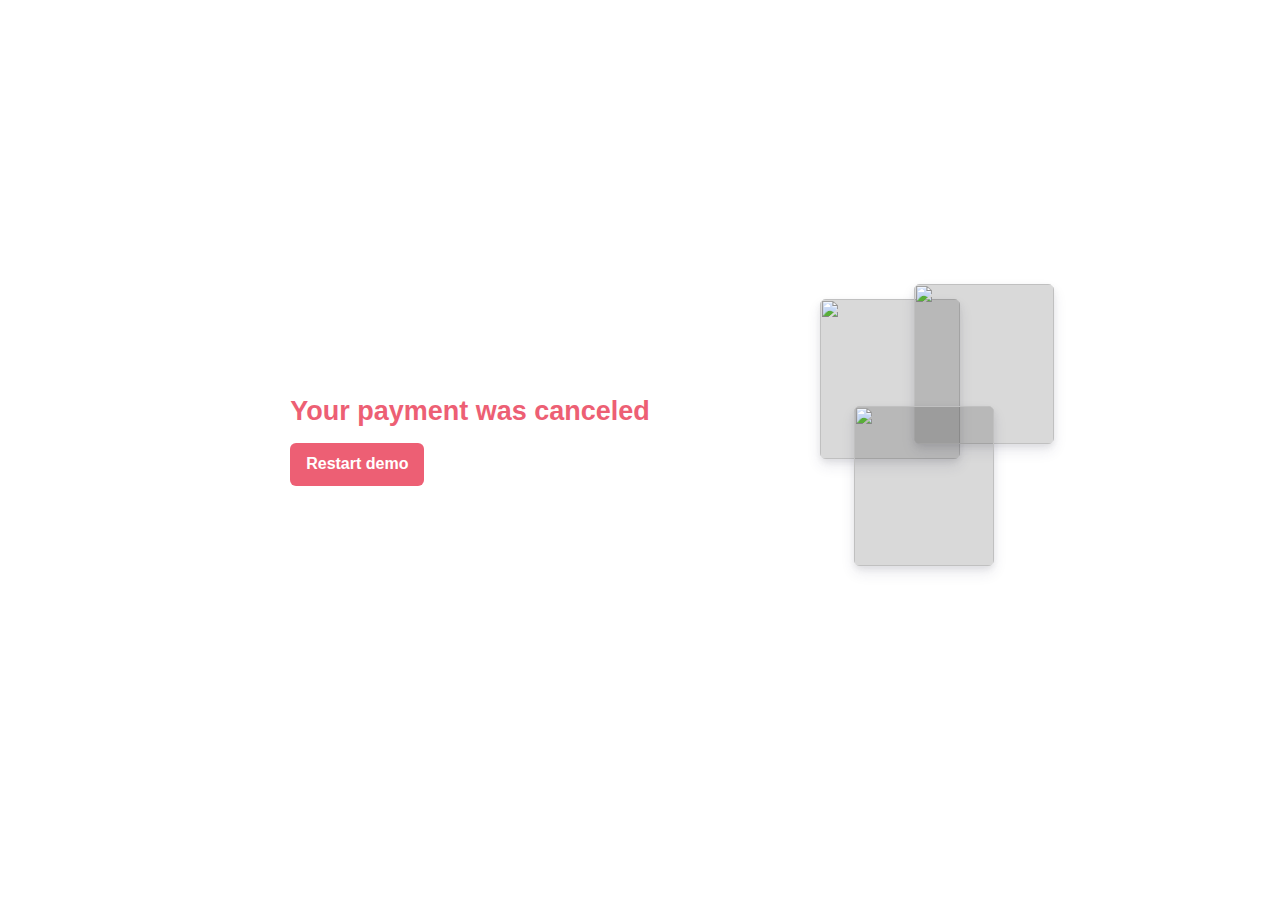
==== public/canceled.html @ 3c3d461f "Initial commit" ====
<!DOCTYPE html>
<html lang="en">
  <head>
    <meta charset="utf-8" />
    <title>Stripe Checkout Sample</title>
    <meta name="description" content="A demo of Stripe Payment Intents" />

    <link rel="icon" href="favicon.ico" type="image/x-icon" />
    <link rel="stylesheet" href="css/normalize.css" />
    <link rel="stylesheet" href="css/global.css" />
  </head>

  <body>
    <div class="sr-root">
      <div class="sr-main">
        <header class="sr-header">
          <div class="sr-header__logo"></div>
        </header>
        <div class="sr-payment-summary completed-view">
          <h1>Your payment was canceled</h1>
          <button onclick="window.location.href = '/';">Restart demo</button>
        </div>
      </div>
      <div class="sr-content">
        <div class="pasha-image-stack">
          <img
            src="https://picsum.photos/280/320?random=1"
            width="140"
            height="160"
          />
          <img
            src="https://picsum.photos/280/320?random=2"
            width="140"
            height="160"
          />
          <img
            src="https://picsum.photos/280/320?random=3"
            width="140"
            height="160"
          />
          <img
            src="https://picsum.photos/280/320?random=4"
            width="140"
            height="160"
          />
        </div>
      </div>
    </div>
  </body>
</html>
---- public/css/global.css ----
/* Variables */
:root {
  --gray-offset: rgba(0, 0, 0, 0.03);
  --gray-border: rgba(0, 0, 0, 0.15);
  --gray-light: rgba(0, 0, 0, 0.4);
  --gray-mid: rgba(0, 0, 0, 0.7);
  --gray-dark: rgba(0, 0, 0, 0.9);
  --body-color: var(--gray-mid);
  --headline-color: var(--gray-dark);
  --accent-color: #0066f0;
  --body-font-family: -apple-system, BlinkMacSystemFont, sans-serif;
  --radius: 6px;
  --form-width: 600px;
}

/* Base */
* {
  box-sizing: border-box;
}
body {
  font-family: var(--body-font-family);
  font-size: 16px;
  color: var(--body-color);
  -webkit-font-smoothing: antialiased;
}
h1,
h2,
h3,
h4,
h5,
h6 {
  color: var(--body-color);
  margin-top: 2px;
  margin-bottom: 4px;
}
h1 {
  font-size: 27px;
  color: var(--headline-color);
}
h4 {
  font-weight: 500;
  font-size: 14px;
  color: var(--gray-light);
}

/* Layout */
.sr-root {
  display: flex;
  flex-direction: row;
  width: 100%;
  max-width: 980px;
  padding: 48px;
  align-content: center;
  justify-content: center;
  height: auto;
  min-height: 100vh;
  margin: 0 auto;
}
.sr-header {
  margin-bottom: 32px;
}
.sr-payment-summary {
  margin-bottom: 20px;
}
.sr-main,
.sr-content {
  display: flex;
  justify-content: center;
  height: 100%;
  align-self: center;
}
.sr-main {
  width: var(--form-width);
}
.sr-content {
  padding-left: 48px;
}
.sr-header__logo {
  height: 24px;
  background-size: contain;
  background-repeat: no-repeat;
  width: 100%;
}
.sr-legal-text {
  color: var(--gray-light);
  text-align: center;
  font-size: 13px;
  line-height: 17px;
  margin-top: 12px;
}
.sr-field-error {
  color: var(--accent-color);
  text-align: left;
  font-size: 13px;
  line-height: 17px;
  margin-top: 12px;
}

/* Form */
.sr-form-row {
  margin: 16px 0;
}
label {
  font-size: 13px;
  font-weight: 500;
  margin-bottom: 8px;
  display: inline-block;
}

/* Inputs */
.sr-input,
.sr-select,
input[type="text"],
input[type="number"] {
  border: 1px solid var(--gray-border);
  border-radius: var(--radius);
  padding: 5px 12px;
  height: 44px;
  width: 100%;
  transition: box-shadow 0.2s ease;
  background: white;
  -moz-appearance: none;
  -webkit-appearance: none;
  appearance: none;
  color: #32325d;
}
.sr-input:focus,
input[type="text"]:focus,
button:focus,
.focused {
  box-shadow: 0 0 0 1px rgba(50, 151, 211, 0.3), 0 1px 1px 0 rgba(0, 0, 0, 0.07),
    0 0 0 4px rgba(50, 151, 211, 0.3);
  outline: none;
  z-index: 9;
}
.sr-input::placeholder,
input[type="text"]::placeholder,
input[type="number"]::placeholder {
  color: var(--gray-light);
}

/* Checkbox */
.sr-checkbox-label {
  position: relative;
  cursor: pointer;
}

.sr-checkbox-label input {
  opacity: 0;
  margin-right: 6px;
}

.sr-checkbox-label .sr-checkbox-check {
  position: absolute;
  left: 0;
  height: 16px;
  width: 16px;
  background-color: white;
  border: 1px solid var(--gray-border);
  border-radius: 4px;
  transition: all 0.2s ease;
}

.sr-checkbox-label input:focus ~ .sr-checkbox-check {
  box-shadow: 0 0 0 1px rgba(50, 151, 211, 0.3), 0 1px 1px 0 rgba(0, 0, 0, 0.07),
    0 0 0 4px rgba(50, 151, 211, 0.3);
  outline: none;
}

.sr-checkbox-label input:checked ~ .sr-checkbox-check {
  background-color: var(--accent-color);
  background-repeat: no-repeat;
  background-size: 16px;
  background-position: -1px -1px;
}

/* Select */
.sr-select {
  display: block;
  height: 44px;
  margin: 0;
  background-repeat: no-repeat, repeat;
  background-position: right 12px top 50%, 0 0;
  background-size: 0.65em auto, 100%;
}
.sr-select:after {
}
.sr-select::-ms-expand {
  display: none;
}
.sr-select:hover {
  cursor: pointer;
}
.sr-select:focus {
  box-shadow: 0 0 0 1px rgba(50, 151, 211, 0.3), 0 1px 1px 0 rgba(0, 0, 0, 0.07),
    0 0 0 4px rgba(50, 151, 211, 0.3);
  outline: none;
}
.sr-select option {
  font-weight: 400;
}
.sr-select:invalid {
  color: var(--gray-light);
  background-opacity: 0.4;
}

/* Combo inputs */
.sr-combo-inputs {
  display: flex;
  flex-direction: column;
}
.sr-combo-inputs input,
.sr-combo-inputs .sr-select {
  border-radius: 0;
  border-bottom: 0;
}
.sr-combo-inputs > input:first-child,
.sr-combo-inputs > .sr-select:first-child {
  border-radius: var(--radius) var(--radius) 0 0;
}
.sr-combo-inputs > input:last-child,
.sr-combo-inputs > .sr-select:last-child {
  border-radius: 0 0 var(--radius) var(--radius);
  border-bottom: 1px solid var(--gray-border);
}
.sr-combo-inputs > .sr-combo-inputs-row:last-child input:first-child {
  border-radius: 0 0 0 var(--radius);
  border-bottom: 1px solid var(--gray-border);
}
.sr-combo-inputs > .sr-combo-inputs-row:last-child input:last-child {
  border-radius: 0 0 var(--radius) 0;
  border-bottom: 1px solid var(--gray-border);
}
.sr-combo-inputs > .sr-combo-inputs-row:first-child input:first-child {
  border-radius: var(--radius) 0 0 0;
}
.sr-combo-inputs > .sr-combo-inputs-row:first-child input:last-child {
  border-radius: 0 var(--radius) 0 0;
}
.sr-combo-inputs > .sr-combo-inputs-row:first-child input:only-child {
  border-radius: var(--radius) var(--radius) 0 0;
}
.sr-combo-inputs-row {
  width: 100%;
  display: flex;
}

.sr-combo-inputs-row > input {
  width: 100%;
  border-radius: 0;
}

.sr-combo-inputs-row > input:first-child:not(:only-child) {
  border-right: 0;
}

.sr-combo-inputs-row:not(:first-of-type) .sr-input {
  border-radius: 0 0 var(--radius) var(--radius);
}

/* Buttons and links */
button {
  background: var(--accent-color);
  border-radius: var(--radius);
  color: white;
  border: 0;
  padding: 12px 16px;
  margin-top: 16px;
  font-weight: 600;
  cursor: pointer;
  transition: all 0.2s ease;
  display: block;
}
button:hover {
  filter: contrast(115%);
}
button:active {
  transform: translateY(0px) scale(0.98);
  filter: brightness(0.9);
}
button:disabled {
  opacity: 0.5;
  cursor: none;
}

.sr-payment-form button,
.fullwidth {
  width: 100%;
}

a {
  color: var(--accent-color);
  text-decoration: none;
  transition: all 0.2s ease;
}

a:hover {
  filter: brightness(0.8);
}

a:active {
  filter: brightness(0.5);
}

/* Code block */
.sr-callout {
  background: var(--gray-offset);
  padding: 12px;
  border-radius: var(--radius);
  max-height: 200px;
  overflow: auto;
}
code,
pre {
  font-family: "SF Mono", "IBM Plex Mono", "Menlo", monospace;
  font-size: 12px;
}

/* Stripe Element placeholder */
.sr-card-element {
  padding-top: 12px;
}

/* Responsiveness */
@media (max-width: 720px) {
  .sr-root {
    flex-direction: column;
    justify-content: flex-start;
    padding: 48px 20px;
    min-width: 320px;
  }

  .sr-header__logo {
    background-position: center;
  }

  .sr-payment-summary {
    text-align: center;
  }

  .sr-content {
    display: none;
  }

  .sr-main {
    width: 100%;
  }
}

/* Pasha styles – Brand-overrides, can split these out */
:root {
  --accent-color: #ed5f74;
  --headline-color: var(--accent-color);
}

.pasha-image-stack {
  display: grid;
  grid-gap: 12px;
  grid-template-columns: auto auto;
}

.pasha-image-stack img,
.pasha-image img {
  border-radius: var(--radius);
  background-color: var(--gray-border);
  box-shadow: 0 7px 14px 0 rgba(50, 50, 93, 0.1),
    0 3px 6px 0 rgba(0, 0, 0, 0.07);
  transition: all 0.8s ease;
  opacity: 0;
}

.pasha-image {
  text-align: center;
  margin-top: 20px;
}

.pasha-image img {
  opacity: 1;
}

.pasha-image-stack img:nth-child(1) {
  transform: translate(30px, 15px);
  opacity: 1;
}
.pasha-image-stack img:nth-child(2) {
  transform: translate(-28px, 0px);
  opacity: 1;
}
.pasha-image-stack img:nth-child(3) {
  transform: translate(64px, -50px);
  opacity: 1;
}

/* todo: spinner/processing state, errors, animations */

.spinner,
.spinner:before,
.spinner:after {
  border-radius: 50%;
}
.spinner {
  color: #ffffff;
  font-size: 22px;
  text-indent: -99999px;
  margin: 0px auto;
  position: relative;
  width: 20px;
  height: 20px;
  box-shadow: inset 0 0 0 2px;
  -webkit-transform: translateZ(0);
  -ms-transform: translateZ(0);
  transform: translateZ(0);
}
.spinner:before,
.spinner:after {
  position: absolute;
  content: "";
}
.spinner:before {
  width: 10.4px;
  height: 20.4px;
  background: var(--accent-color);
  border-radius: 20.4px 0 0 20.4px;
  top: -0.2px;
  left: -0.2px;
  -webkit-transform-origin: 10.4px 10.2px;
  transform-origin: 10.4px 10.2px;
  -webkit-animation: loading 2s infinite ease 1.5s;
  animation: loading 2s infinite ease 1.5s;
}
.spinner:after {
  width: 10.4px;
  height: 10.2px;
  background: var(--accent-color);
  border-radius: 0 10.2px 10.2px 0;
  top: -0.1px;
  left: 10.2px;
  -webkit-transform-origin: 0px 10.2px;
  transform-origin: 0px 10.2px;
  -webkit-animation: loading 2s infinite ease;
  animation: loading 2s infinite ease;
}
@-webkit-keyframes loading {
  0% {
    -webkit-transform: rotate(0deg);
    transform: rotate(0deg);
  }
  100% {
    -webkit-transform: rotate(360deg);
    transform: rotate(360deg);
  }
}
@keyframes loading {
  0% {
    -webkit-transform: rotate(0deg);
    transform: rotate(0deg);
  }
  100% {
    -webkit-transform: rotate(360deg);
    transform: rotate(360deg);
  }
}

/* Custom */
.container {
  border: 1px solid #e8e8e8;
  border-radius: 6px;
  padding: 32px 28px;
  display: flex;
  flex-direction: column;
  justify-content: space-between;
  max-width: 400px;
}

.container .pasha-image-stack {
  margin-top: 20px;
}

.container:first-of-type {
  margin-right: 20px;
}

.quantity-setter {
  display: flex;
  justify-content: center;
  margin-top: 20px;
}

.quantity-setter input {
  border-radius: 0;
  width: 50px;
  padding: 0;
  text-align: center;
}

.quantity-setter .increment-btn {
  margin-top: 0;
  border-radius: 0;
  border: 1px solid var(--accent-color);
}

input[type="number"]::-webkit-inner-spin-button,
input[type="number"]::-webkit-outer-spin-button {
  -webkit-appearance: none;
  margin: 0;
}

/* Animated form */

.sr-root {
  animation: 0.4s form-in;
  animation-fill-mode: both;
  animation-timing-function: ease;
}

.sr-payment-form .sr-form-row {
  animation: 0.4s field-in;
  animation-fill-mode: both;
  animation-timing-function: ease;
  transform-origin: 50% 0%;
}

/* need saas for loop :D  */
.sr-payment-form .sr-form-row:nth-child(1) {
  animation-delay: 0;
}
.sr-payment-form .sr-form-row:nth-child(2) {
  animation-delay: 60ms;
}
.sr-payment-form .sr-form-row:nth-child(3) {
  animation-delay: 120ms;
}
.sr-payment-form .sr-form-row:nth-child(4) {
  animation-delay: 180ms;
}
.sr-payment-form .sr-form-row:nth-child(5) {
  animation-delay: 240ms;
}
.sr-payment-form .sr-form-row:nth-child(6) {
  animation-delay: 300ms;
}
.hidden {
  display: none;
}

@keyframes field-in {
  0% {
    opacity: 0;
    transform: translateY(8px) scale(0.95);
  }
  100% {
    opacity: 1;
    transform: translateY(0px) scale(1);
  }
}

@keyframes form-in {
  0% {
    opacity: 0;
    transform: scale(0.98);
  }
  100% {
    opacity: 1;
    transform: scale(1);
  }
}

#submit {
  width: 100%;
}
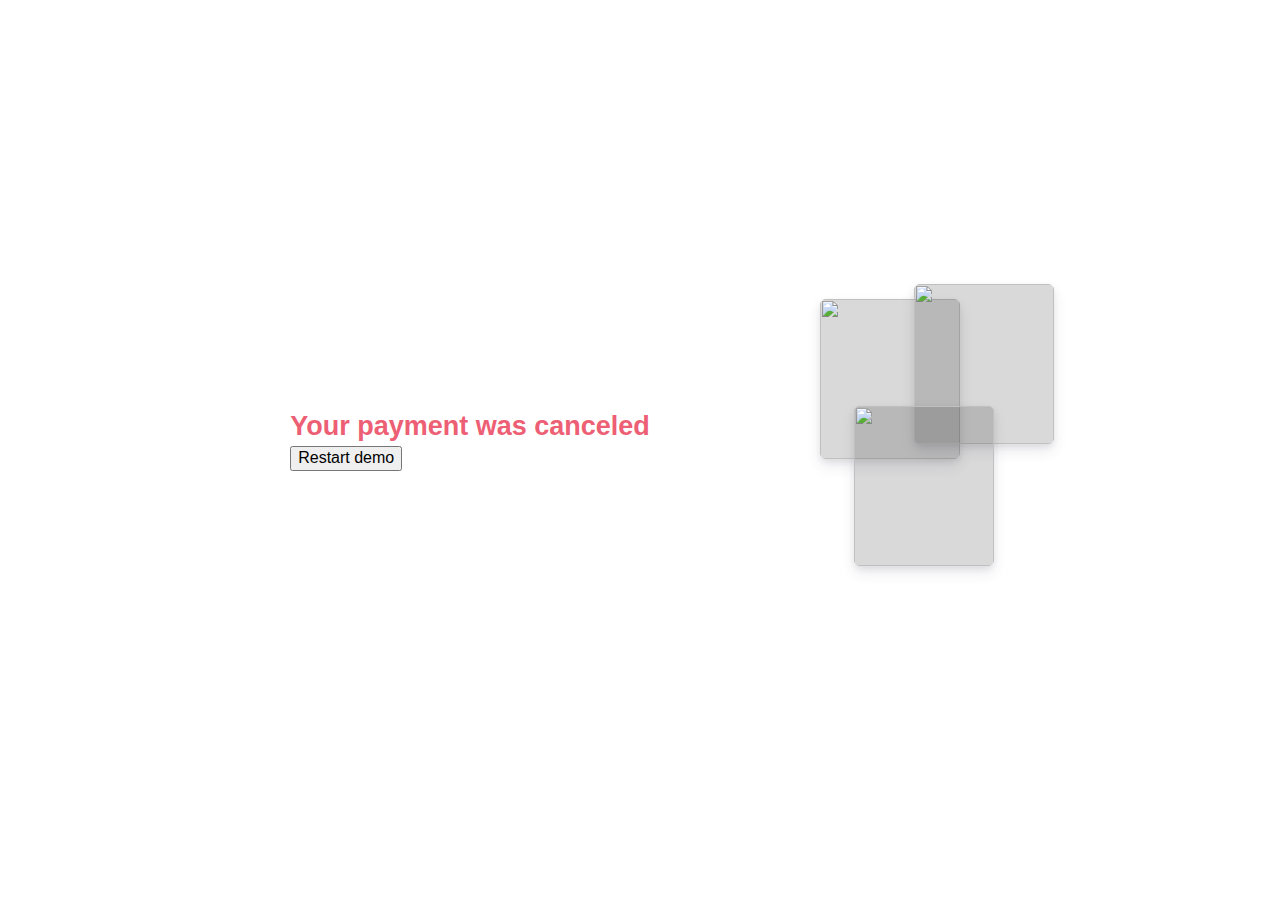
==== commit 25e4d838: "Form UI rewrite" ====
--- a/public/canceled.html
+++ b/public/canceled.html
@@ -18,7 +18,7 @@
         </header>
         <div class="sr-payment-summary completed-view">
           <h1>Your payment was canceled</h1>
-          <button onclick="window.location.href = '/';">Restart demo</button>
+          <button onclick="window.location.href = 'index.html';">Restart demo</button>
         </div>
       </div>
       <div class="sr-content">
--- a/public/css/global.css
+++ b/public/css/global.css
@@ -126,7 +126,7 @@
 }
 .sr-input:focus,
 input[type="text"]:focus,
-button:focus,
+.button:focus,
 .focused {
   box-shadow: 0 0 0 1px rgba(50, 151, 211, 0.3), 0 1px 1px 0 rgba(0, 0, 0, 0.07),
     0 0 0 4px rgba(50, 151, 211, 0.3);
@@ -259,7 +259,7 @@
 }
 
 /* Buttons and links */
-button {
+.button {
   background: var(--accent-color);
   border-radius: var(--radius);
   color: white;
@@ -271,14 +271,14 @@
   transition: all 0.2s ease;
   display: block;
 }
-button:hover {
+.button:hover {
   filter: contrast(115%);
 }
-button:active {
+.button:active {
   transform: translateY(0px) scale(0.98);
   filter: brightness(0.9);
 }
-button:disabled {
+.button:disabled {
   opacity: 0.5;
   cursor: none;
 }
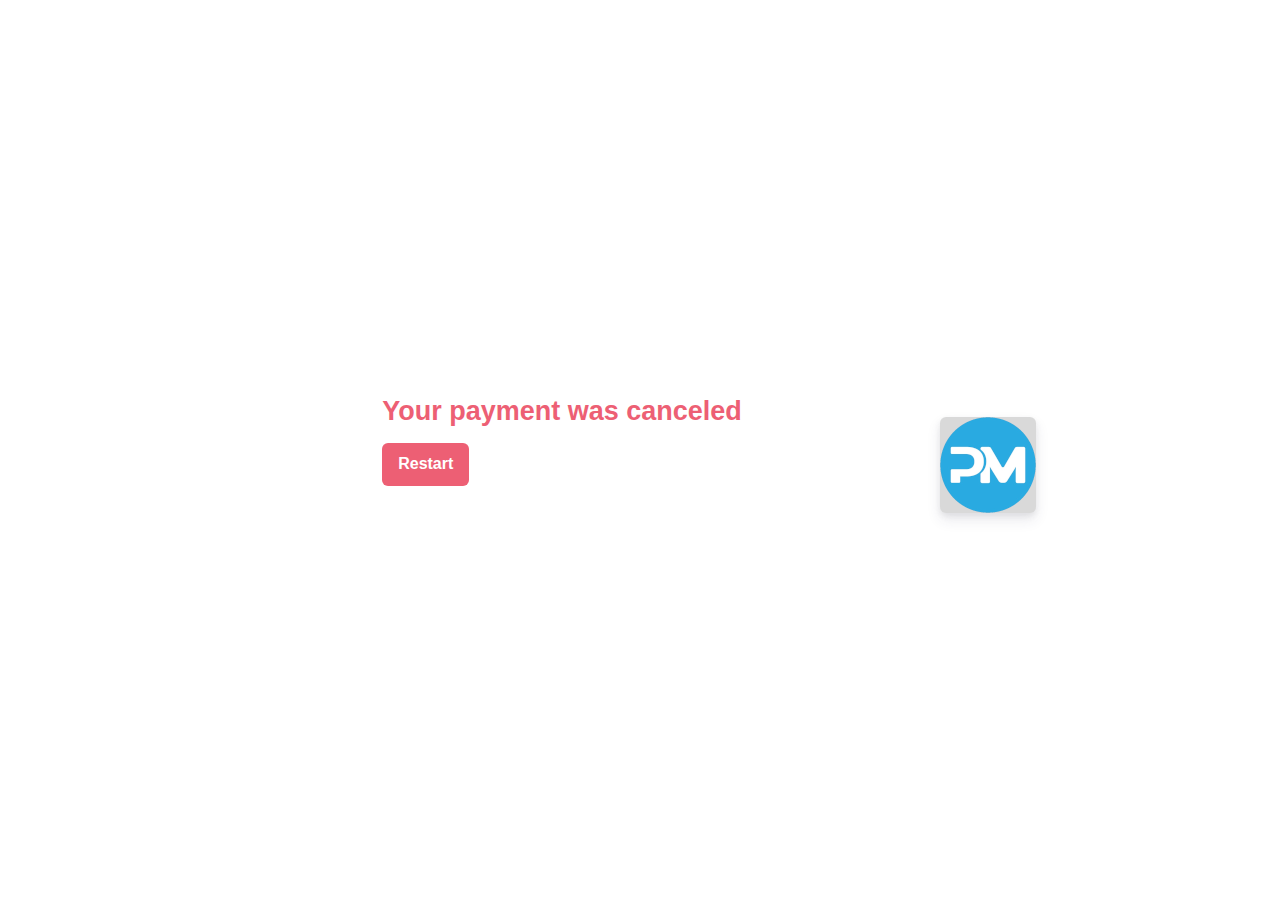
==== commit fb01a43a: "cancel page/some styling" ====
--- a/public/canceled.html
+++ b/public/canceled.html
@@ -18,31 +18,12 @@
         </header>
         <div class="sr-payment-summary completed-view">
           <h1>Your payment was canceled</h1>
-          <button onclick="window.location.href = 'index.html';">Restart demo</button>
+          <button type="submit" class="button" onclick="window.location.href = 'index.html';">Restart</button>
         </div>
       </div>
       <div class="sr-content">
         <div class="pasha-image-stack">
-          <img
-            src="https://picsum.photos/280/320?random=1"
-            width="140"
-            height="160"
-          />
-          <img
-            src="https://picsum.photos/280/320?random=2"
-            width="140"
-            height="160"
-          />
-          <img
-            src="https://picsum.photos/280/320?random=3"
-            width="140"
-            height="160"
-          />
-          <img
-            src="https://picsum.photos/280/320?random=4"
-            width="140"
-            height="160"
-          />
+         <img src="css/logo.png">
         </div>
       </div>
     </div>
